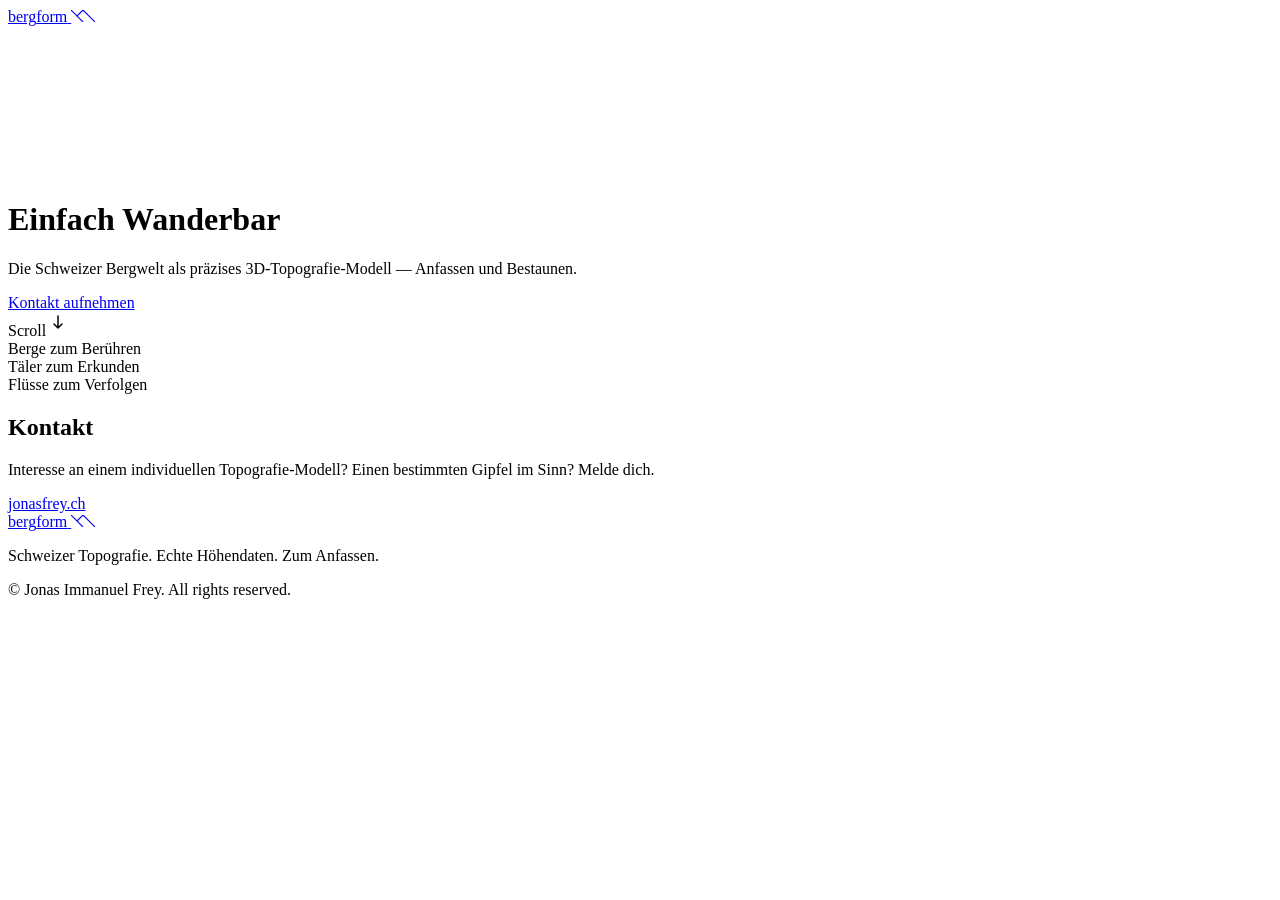
==== static/index.html @ ad42a8f3 "updates" ====
<!-- Copyright (c) Jonas Immanuel Frey. All rights reserved. -->
<!-- Licensed under the terms specified by Jonas Immanuel Frey. -->
<!DOCTYPE html>
<html lang="de">
<head>
  <meta charset="UTF-8">
  <meta name="viewport" content="width=device-width, initial-scale=1.0">
  <title>bergform.ch — 3D-Topografie der Schweizer Bergwelt</title>
  <meta name="description" content="Die Schweizer Bergwelt als präzises 3D-Modell — zum Anfassen und Bestaunen. Einfach wanderbar!">
  <link rel="stylesheet" href="/styles.css">
</head>
<body>

  <nav class="nav">
    <div class="nav-inner">
      <a href="/" class="logo">berg<span>form</span> <svg class="logo-icon" viewBox="0 0 18 9" width="24" height="12" fill="none"><line x1="0" y1="0" x2="9" y2="9" stroke="currentColor" stroke-width="0.8"/><line x1="9" y1="0" x2="18" y2="9" stroke="currentColor" stroke-width="0.8"/><line x1="9" y1="0" x2="4.5" y2="4.5" stroke="currentColor" stroke-width="0.8"/></svg></a>
    </div>
  </nav>

  <header class="hero">
    <div class="hero-bg">
      <video autoplay muted loop playsinline>
        <source src="/matterhorn.mp4" type="video/mp4">
      </video>
    </div>
    <div class="hero-content">
      <h1>Einfach Wanderbar</h1>
      <p class="hero-sub">Die Schweizer Bergwelt als präzises 3D-Topografie-Modell — Anfassen und Bestaunen.</p>
      <a href="#contact" class="btn btn-lg">Kontakt aufnehmen</a>
    </div>
    <div class="scroll-hint">
      <span>Scroll</span>
      <svg width="16" height="24" viewBox="0 0 16 24" fill="none">
        <path d="M8 4v12m0 0l-4-4m4 4l4-4" stroke="currentColor" stroke-width="1.5" stroke-linecap="round"/>
      </svg>
    </div>
  </header>

  <section class="stats">
    <div class="container">
      <div class="stats-grid">
        <div class="stat">
          <span class="stat-number">Berge</span>
          <span class="stat-label">zum Berühren</span>
        </div>
        <div class="stat">
          <span class="stat-number">Täler</span>
          <span class="stat-label">zum Erkunden</span>
        </div>
        <div class="stat">
          <span class="stat-number">Flüsse</span>
          <span class="stat-label">zum Verfolgen</span>
        </div>
      </div>
    </div>
  </section>

  <section id="contact" class="section">
    <div class="container contact-container">
      <h2 class="section-title">Kontakt</h2>
      <p class="section-subtitle">Interesse an einem individuellen Topografie-Modell? Einen bestimmten Gipfel im Sinn? Melde dich.</p>
      <a href="https://jonasfrey.ch" target="_blank" rel="noopener" class="btn btn-lg">jonasfrey.ch</a>
    </div>
  </section>

  <footer class="footer">
    <div class="container footer-inner">
      <div class="footer-brand">
        <a href="/" class="logo">berg<span>form</span> <svg class="logo-icon" viewBox="0 0 18 9" width="24" height="12" fill="none"><line x1="0" y1="0" x2="9" y2="9" stroke="currentColor" stroke-width="0.8"/><line x1="9" y1="0" x2="18" y2="9" stroke="currentColor" stroke-width="0.8"/><line x1="9" y1="0" x2="4.5" y2="4.5" stroke="currentColor" stroke-width="0.8"/></svg></a>
        <p>Schweizer Topografie. Echte Höhendaten. Zum Anfassen.</p>
      </div>
      <div class="footer-copy">
        <p>&copy; Jonas Immanuel Frey. All rights reserved.</p>
      </div>
    </div>
  </footer>


</body>
</html>
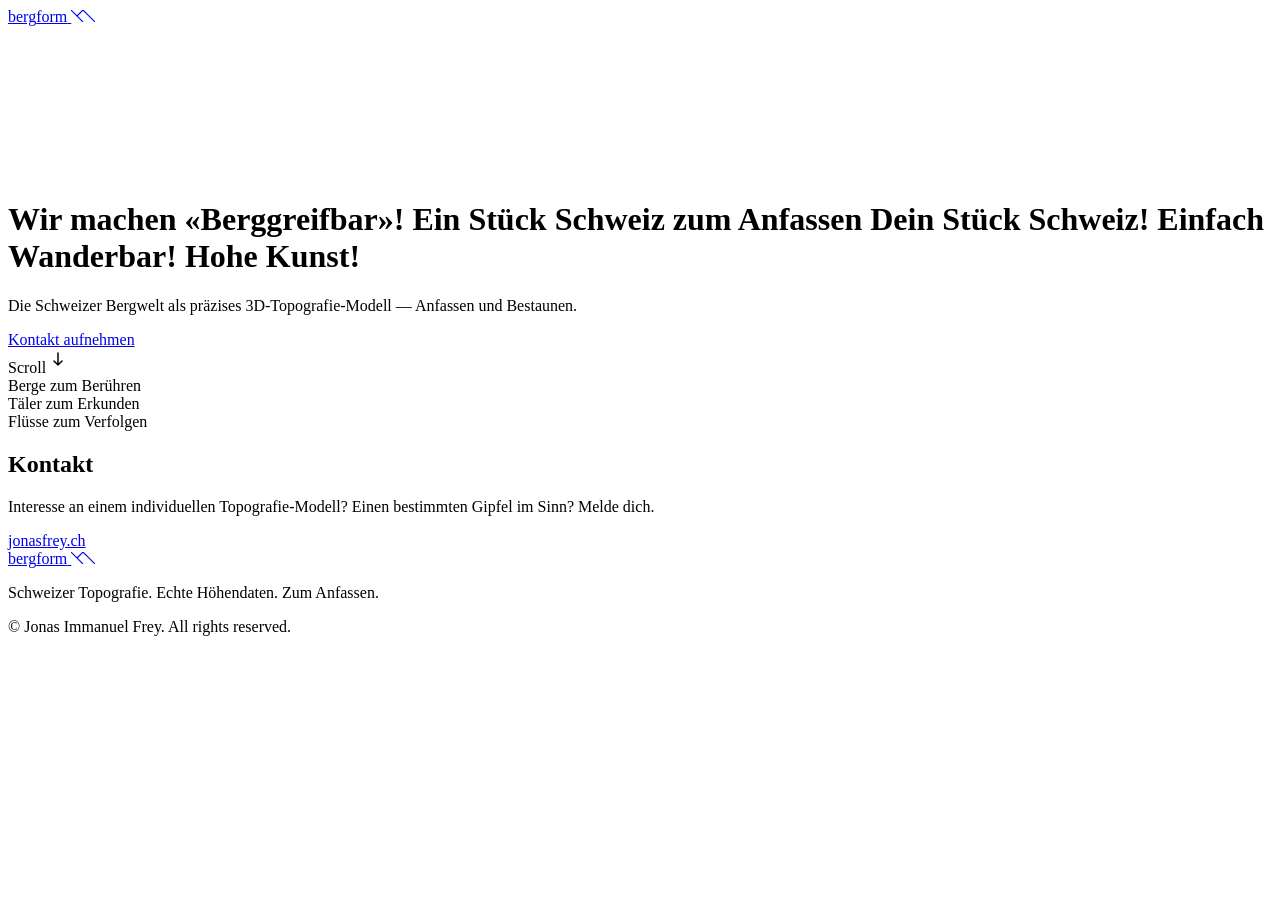
==== commit cf5f8e99: "more videos" ====
--- a/static/index.html
+++ b/static/index.html
@@ -19,12 +19,18 @@
 
   <header class="hero">
     <div class="hero-bg">
-      <video autoplay muted loop playsinline>
-        <source src="/matterhorn.mp4" type="video/mp4">
+      <video id="hero-video" autoplay muted loop playsinline>
+        <source id="hero-source" src="/matterhorn.mp4" type="video/mp4">
       </video>
     </div>
     <div class="hero-content">
-      <h1>Einfach Wanderbar</h1>
+      <h1 class="slogan-carousel" aria-live="polite">
+        <span class="slogan active">Wir machen «Berggreifbar»!</span>
+        <span class="slogan">Ein Stück Schweiz zum Anfassen</span>
+        <span class="slogan">Dein Stück Schweiz!</span>
+        <span class="slogan">Einfach Wanderbar!</span>
+        <span class="slogan">Hohe Kunst!</span>
+      </h1>
       <p class="hero-sub">Die Schweizer Bergwelt als präzises 3D-Topografie-Modell — Anfassen und Bestaunen.</p>
       <a href="#contact" class="btn btn-lg">Kontakt aufnehmen</a>
     </div>
@@ -76,5 +82,34 @@
   </footer>
 
 
+  <script>
+    /* Copyright (c) Jonas Immanuel Frey. All rights reserved. */
+    (function () {
+      /* Slogan carousel */
+      const slogans = document.querySelectorAll('.slogan-carousel .slogan');
+      let current = 0;
+      setInterval(function () {
+        slogans[current].classList.remove('active');
+        current = (current + 1) % slogans.length;
+        slogans[current].classList.add('active');
+      }, 3500);
+
+      /* Random background video */
+      var videos = ['matterhorn', 'stockhorn', 'creux_du_van'];
+      var pick = videos[Math.floor(Math.random() * videos.length)];
+      var video = document.getElementById('hero-video');
+      var source = document.getElementById('hero-source');
+      if (pick !== 'matterhorn') {
+        source.src = '/' + pick + '.mp4';
+        video.load();
+      }
+      /* Ensure looping after dynamic source swap */
+      video.addEventListener('ended', function () {
+        video.currentTime = 0;
+        video.play();
+      });
+    })();
+  </script>
+
 </body>
 </html>
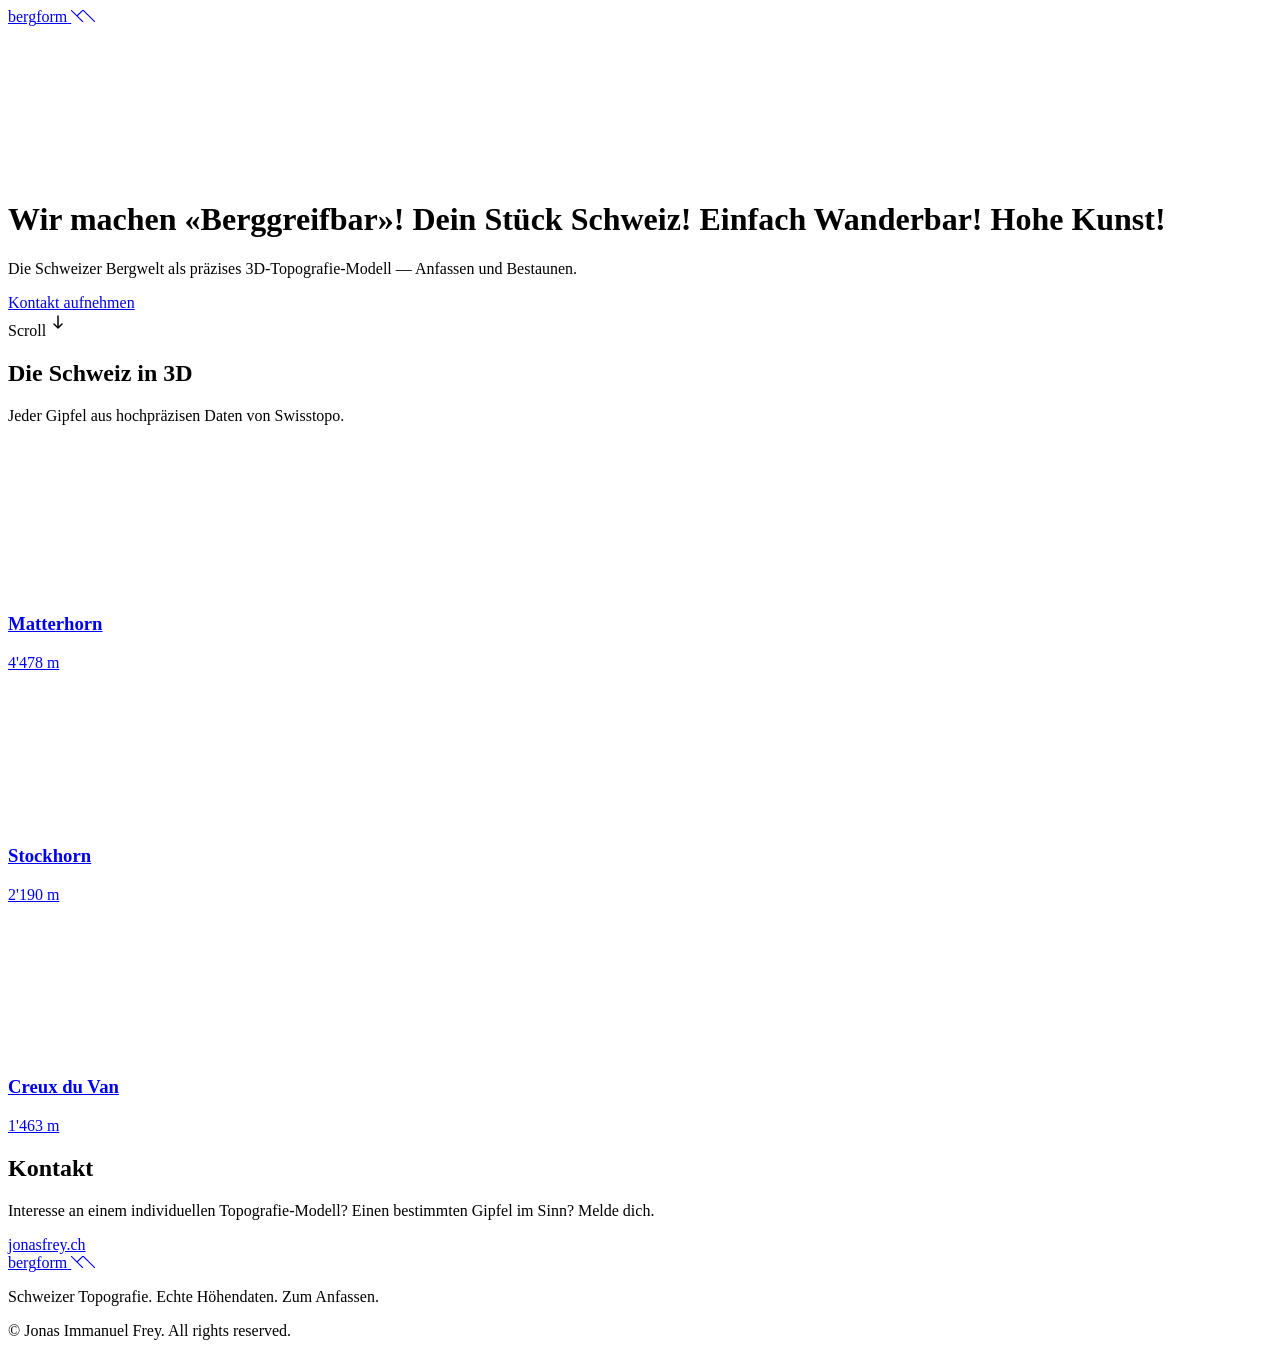
==== commit c3d064b2: "updats" ====
--- a/static/index.html
+++ b/static/index.html
@@ -26,7 +26,7 @@
     <div class="hero-content">
       <h1 class="slogan-carousel" aria-live="polite">
         <span class="slogan active">Wir machen «Berggreifbar»!</span>
-        <span class="slogan">Ein Stück Schweiz zum Anfassen</span>
+        <!-- <span class="slogan">Ein Stück Schweiz zum Anfassen</span> -->
         <span class="slogan">Dein Stück Schweiz!</span>
         <span class="slogan">Einfach Wanderbar!</span>
         <span class="slogan">Hohe Kunst!</span>
@@ -42,21 +42,44 @@
     </div>
   </header>
 
-  <section class="stats">
+  <section id="modelle" class="section">
     <div class="container">
-      <div class="stats-grid">
-        <div class="stat">
-          <span class="stat-number">Berge</span>
-          <span class="stat-label">zum Berühren</span>
-        </div>
-        <div class="stat">
-          <span class="stat-number">Täler</span>
-          <span class="stat-label">zum Erkunden</span>
-        </div>
-        <div class="stat">
-          <span class="stat-number">Flüsse</span>
-          <span class="stat-label">zum Verfolgen</span>
-        </div>
+      <h2 class="section-title">Die Schweiz in 3D</h2>
+      <p class="section-subtitle">Jeder Gipfel aus hochpräzisen Daten von Swisstopo.</p>
+      <div class="gallery">
+        <a href="#contact" class="gallery-card">
+          <div class="gallery-media">
+            <video autoplay muted loop playsinline>
+              <source src="/matterhorn.mp4" type="video/mp4">
+            </video>
+          </div>
+          <div class="gallery-info">
+            <h3>Matterhorn</h3>
+            <span class="gallery-detail">4'478 m</span>
+          </div>
+        </a>
+        <a href="#contact" class="gallery-card">
+          <div class="gallery-media">
+            <video autoplay muted loop playsinline>
+              <source src="/stockhorn.mp4" type="video/mp4">
+            </video>
+          </div>
+          <div class="gallery-info">
+            <h3>Stockhorn</h3>
+            <span class="gallery-detail">2'190 m</span>
+          </div>
+        </a>
+        <a href="#contact" class="gallery-card">
+          <div class="gallery-media">
+            <video autoplay muted loop playsinline>
+              <source src="/creux_du_van.mp4" type="video/mp4">
+            </video>
+          </div>
+          <div class="gallery-info">
+            <h3>Creux du Van</h3>
+            <span class="gallery-detail">1'463 m</span>
+          </div>
+        </a>
       </div>
     </div>
   </section>
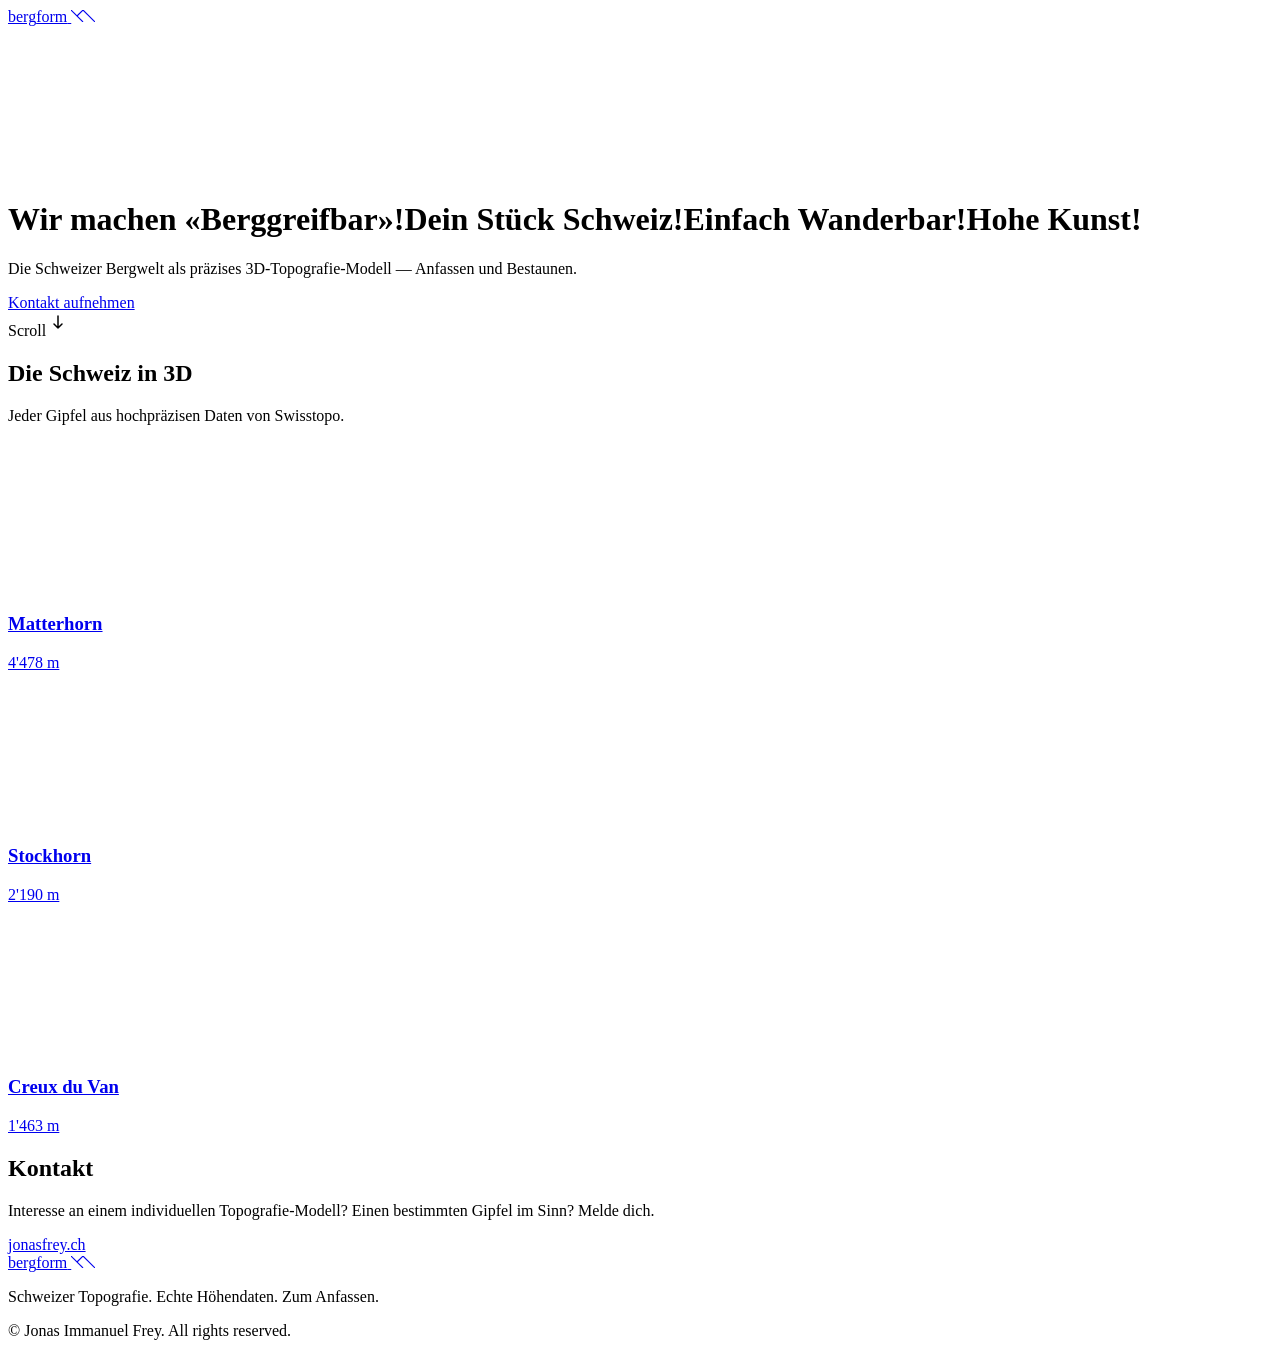
==== commit 5107bf12: "bergzwerg.ch update" ====
--- a/static/index.html
+++ b/static/index.html
@@ -8,12 +8,62 @@
   <title>bergform.ch — 3D-Topografie der Schweizer Bergwelt</title>
   <meta name="description" content="Die Schweizer Bergwelt als präzises 3D-Modell — zum Anfassen und Bestaunen. Einfach wanderbar!">
   <link rel="stylesheet" href="/styles.css">
+  <script>
+    /* Copyright (c) Jonas Immanuel Frey. All rights reserved. */
+    (function () {
+      var host = (location.hostname || '').replace(/^www\./, '').toLowerCase();
+      var isZwerg = host.indexOf('bergzwerg') !== -1;
+      var brand = isZwerg ? 'bergzwerg' : 'bergform';
+      var BRANDS = {
+        bergform: {
+          prefix: 'berg',
+          suffix: 'form',
+          domain: 'bergform.ch',
+          title: 'bergform.ch — 3D-Topografie der Schweizer Bergwelt',
+          description: 'Die Schweizer Bergwelt als präzises 3D-Modell — zum Anfassen und Bestaunen. Einfach wanderbar!',
+          heroSub: 'Die Schweizer Bergwelt als präzises 3D-Topografie-Modell — Anfassen und Bestaunen.',
+          sectionTitle: 'Die Schweiz in 3D',
+          sectionSub: 'Jeder Gipfel aus hochpräzisen Daten von Swisstopo.',
+          contactSub: 'Interesse an einem individuellen Topografie-Modell? Einen bestimmten Gipfel im Sinn? Melde dich.',
+          footerTagline: 'Schweizer Topografie. Echte Höhendaten. Zum Anfassen.',
+          slogans: [
+            'Wir machen «Berggreifbar»!',
+            'Dein Stück Schweiz!',
+            'Einfach Wanderbar!',
+            'Hohe Kunst!'
+          ]
+        },
+        bergzwerg: {
+          prefix: 'berg',
+          suffix: 'zwerg',
+          domain: 'bergzwerg.ch',
+          title: 'bergzwerg.ch — Kleine Berge, grosse Freude',
+          description: 'Die Schweizer Bergwelt als handliches 3D-Miniaturmodell — Berggreifbar im Kleinformat.',
+          heroSub: 'Die Schweizer Bergwelt als handliches 3D-Miniaturmodell — im Kleinformat zum Mitnehmen.',
+          sectionTitle: 'Die Schweiz in Miniatur',
+          sectionSub: 'Jeder Gipfel aus hochpräzisen Daten von Swisstopo — als Bergzwerg zum Mitnehmen.',
+          contactSub: 'Interesse an einem eigenen Bergzwerg? Einen bestimmten Gipfel im Sinn? Melde dich.',
+          footerTagline: 'Schweizer Topografie im Kleinformat. Echte Höhendaten. Zum Mitnehmen.',
+          slogans: [
+            'Klein, aber Gipfel!',
+            'Dein Zwerg vom Berg!',
+            'Die Schweiz in der Hand!',
+            'Berggreifbar im Kleinformat!'
+          ]
+        }
+      };
+      var cfg = BRANDS[brand];
+      window.__BRAND__ = cfg;
+      document.documentElement.setAttribute('data-brand', brand);
+      document.title = cfg.title;
+    })();
+  </script>
 </head>
 <body>
 
   <nav class="nav">
     <div class="nav-inner">
-      <a href="/" class="logo">berg<span>form</span> <svg class="logo-icon" viewBox="0 0 18 9" width="24" height="12" fill="none"><line x1="0" y1="0" x2="9" y2="9" stroke="currentColor" stroke-width="0.8"/><line x1="9" y1="0" x2="18" y2="9" stroke="currentColor" stroke-width="0.8"/><line x1="9" y1="0" x2="4.5" y2="4.5" stroke="currentColor" stroke-width="0.8"/></svg></a>
+      <a href="/" class="logo"><span data-brand-prefix>berg</span><span data-brand-suffix>form</span> <svg class="logo-icon" viewBox="0 0 18 9" width="24" height="12" fill="none"><line x1="0" y1="0" x2="9" y2="9" stroke="currentColor" stroke-width="0.8"/><line x1="9" y1="0" x2="18" y2="9" stroke="currentColor" stroke-width="0.8"/><line x1="9" y1="0" x2="4.5" y2="4.5" stroke="currentColor" stroke-width="0.8"/></svg></a>
     </div>
   </nav>
 
@@ -26,12 +76,11 @@
     <div class="hero-content">
       <h1 class="slogan-carousel" aria-live="polite">
         <span class="slogan active">Wir machen «Berggreifbar»!</span>
-        <!-- <span class="slogan">Ein Stück Schweiz zum Anfassen</span> -->
         <span class="slogan">Dein Stück Schweiz!</span>
         <span class="slogan">Einfach Wanderbar!</span>
         <span class="slogan">Hohe Kunst!</span>
       </h1>
-      <p class="hero-sub">Die Schweizer Bergwelt als präzises 3D-Topografie-Modell — Anfassen und Bestaunen.</p>
+      <p class="hero-sub" data-brand-hero-sub>Die Schweizer Bergwelt als präzises 3D-Topografie-Modell — Anfassen und Bestaunen.</p>
       <a href="#contact" class="btn btn-lg">Kontakt aufnehmen</a>
     </div>
     <div class="scroll-hint">
@@ -44,8 +93,8 @@
 
   <section id="modelle" class="section">
     <div class="container">
-      <h2 class="section-title">Die Schweiz in 3D</h2>
-      <p class="section-subtitle">Jeder Gipfel aus hochpräzisen Daten von Swisstopo.</p>
+      <h2 class="section-title" data-brand-section-title>Die Schweiz in 3D</h2>
+      <p class="section-subtitle" data-brand-section-sub>Jeder Gipfel aus hochpräzisen Daten von Swisstopo.</p>
       <div class="gallery">
         <a href="#contact" class="gallery-card">
           <div class="gallery-media">
@@ -87,7 +136,7 @@
   <section id="contact" class="section">
     <div class="container contact-container">
       <h2 class="section-title">Kontakt</h2>
-      <p class="section-subtitle">Interesse an einem individuellen Topografie-Modell? Einen bestimmten Gipfel im Sinn? Melde dich.</p>
+      <p class="section-subtitle" data-brand-contact-sub>Interesse an einem individuellen Topografie-Modell? Einen bestimmten Gipfel im Sinn? Melde dich.</p>
       <a href="https://jonasfrey.ch" target="_blank" rel="noopener" class="btn btn-lg">jonasfrey.ch</a>
     </div>
   </section>
@@ -95,8 +144,8 @@
   <footer class="footer">
     <div class="container footer-inner">
       <div class="footer-brand">
-        <a href="/" class="logo">berg<span>form</span> <svg class="logo-icon" viewBox="0 0 18 9" width="24" height="12" fill="none"><line x1="0" y1="0" x2="9" y2="9" stroke="currentColor" stroke-width="0.8"/><line x1="9" y1="0" x2="18" y2="9" stroke="currentColor" stroke-width="0.8"/><line x1="9" y1="0" x2="4.5" y2="4.5" stroke="currentColor" stroke-width="0.8"/></svg></a>
-        <p>Schweizer Topografie. Echte Höhendaten. Zum Anfassen.</p>
+        <a href="/" class="logo"><span data-brand-prefix>berg</span><span data-brand-suffix>form</span> <svg class="logo-icon" viewBox="0 0 18 9" width="24" height="12" fill="none"><line x1="0" y1="0" x2="9" y2="9" stroke="currentColor" stroke-width="0.8"/><line x1="9" y1="0" x2="18" y2="9" stroke="currentColor" stroke-width="0.8"/><line x1="9" y1="0" x2="4.5" y2="4.5" stroke="currentColor" stroke-width="0.8"/></svg></a>
+        <p data-brand-footer-tagline>Schweizer Topografie. Echte Höhendaten. Zum Anfassen.</p>
       </div>
       <div class="footer-copy">
         <p>&copy; Jonas Immanuel Frey. All rights reserved.</p>
@@ -108,14 +157,51 @@
   <script>
     /* Copyright (c) Jonas Immanuel Frey. All rights reserved. */
     (function () {
+      var cfg = window.__BRAND__;
+
+      if (cfg) {
+        var meta = document.querySelector('meta[name="description"]');
+        if (meta) meta.setAttribute('content', cfg.description);
+
+        document.querySelectorAll('[data-brand-prefix]').forEach(function (el) {
+          el.textContent = cfg.prefix;
+        });
+        document.querySelectorAll('[data-brand-suffix]').forEach(function (el) {
+          el.textContent = cfg.suffix;
+        });
+
+        var set = function (sel, text) {
+          var el = document.querySelector(sel);
+          if (el) el.textContent = text;
+        };
+        set('[data-brand-hero-sub]', cfg.heroSub);
+        set('[data-brand-section-title]', cfg.sectionTitle);
+        set('[data-brand-section-sub]', cfg.sectionSub);
+        set('[data-brand-contact-sub]', cfg.contactSub);
+        set('[data-brand-footer-tagline]', cfg.footerTagline);
+
+        var carousel = document.querySelector('.slogan-carousel');
+        if (carousel && Array.isArray(cfg.slogans) && cfg.slogans.length) {
+          carousel.innerHTML = '';
+          cfg.slogans.forEach(function (text, i) {
+            var span = document.createElement('span');
+            span.className = 'slogan' + (i === 0 ? ' active' : '');
+            span.textContent = text;
+            carousel.appendChild(span);
+          });
+        }
+      }
+
       /* Slogan carousel */
-      const slogans = document.querySelectorAll('.slogan-carousel .slogan');
-      let current = 0;
-      setInterval(function () {
-        slogans[current].classList.remove('active');
-        current = (current + 1) % slogans.length;
-        slogans[current].classList.add('active');
-      }, 3500);
+      var slogans = document.querySelectorAll('.slogan-carousel .slogan');
+      var current = 0;
+      if (slogans.length > 1) {
+        setInterval(function () {
+          slogans[current].classList.remove('active');
+          current = (current + 1) % slogans.length;
+          slogans[current].classList.add('active');
+        }, 3500);
+      }
 
       /* Random background video */
       var videos = ['matterhorn', 'stockhorn', 'creux_du_van'];
